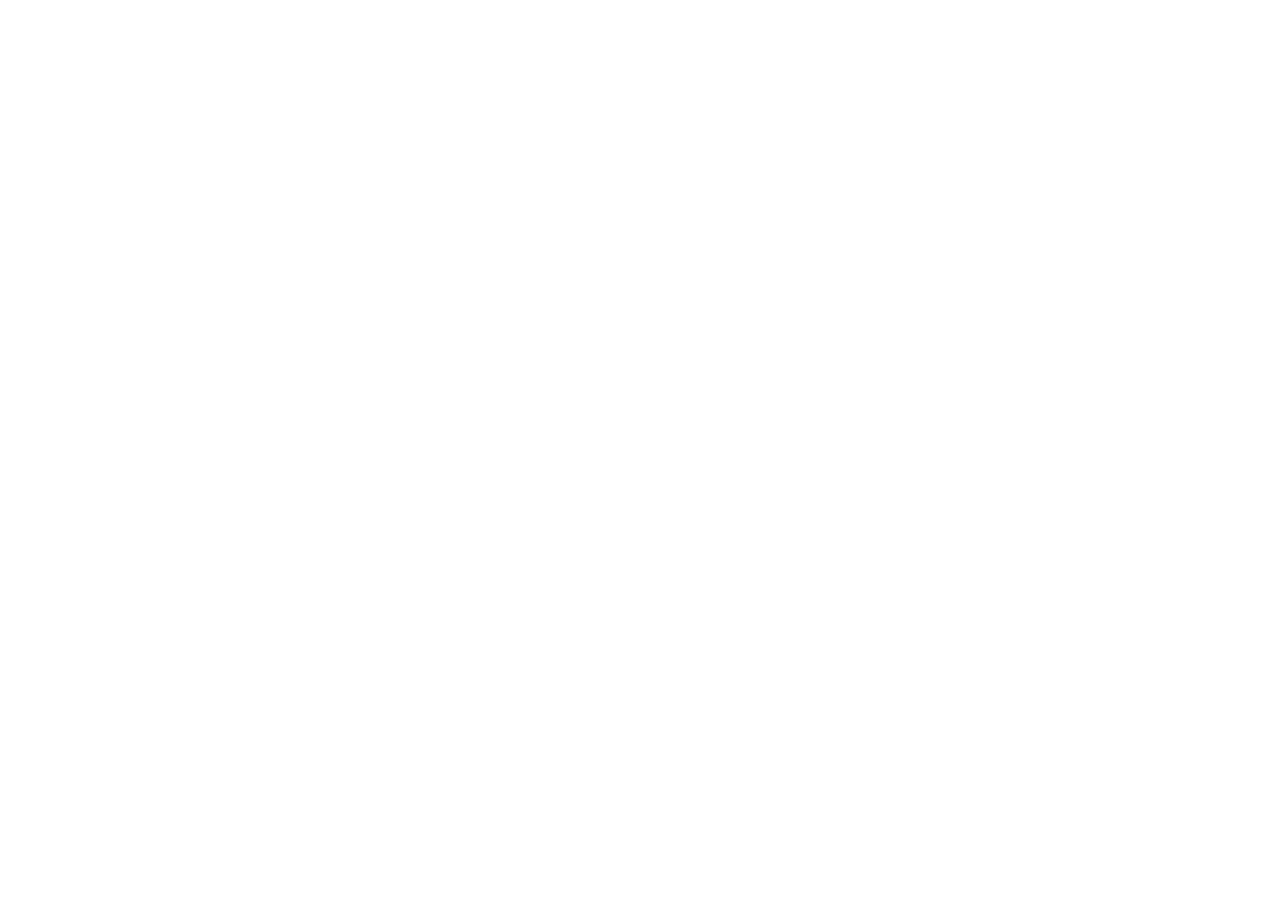
==== index.html @ e41e7fa6 "Update and rename squareboxloader.html to index.html" ====
<html>
    <head>
        <link rel="stylesheet" href="loader.css" />
		<meta name="viewport" content="width=device-width, initial-scale=1.0">
        <style>
        body {
            margin: 0;
            padding: 0;
        }
        </style>
    </head>
    <body>
        <div id="pl" class="preloader">
            <div class="loader"></div>
			<b class="loader-text" style="color:white">Loading</b>
        </div>
        <iframe width="560" height="315" src="https://www.youtube.com/embed/SAcpESN_Fk4?rel=0&amp;controls=0" frameborder="0" allow="autoplay; encrypted-media" allowfullscreen></iframe>
        <script>
        document.onreadystatechange = function() {
            if(document.readyState === 'complete') {
                //document.getElementById('pl').classList.add('complete');
            }
        }
        </script>
    </body>
</html>
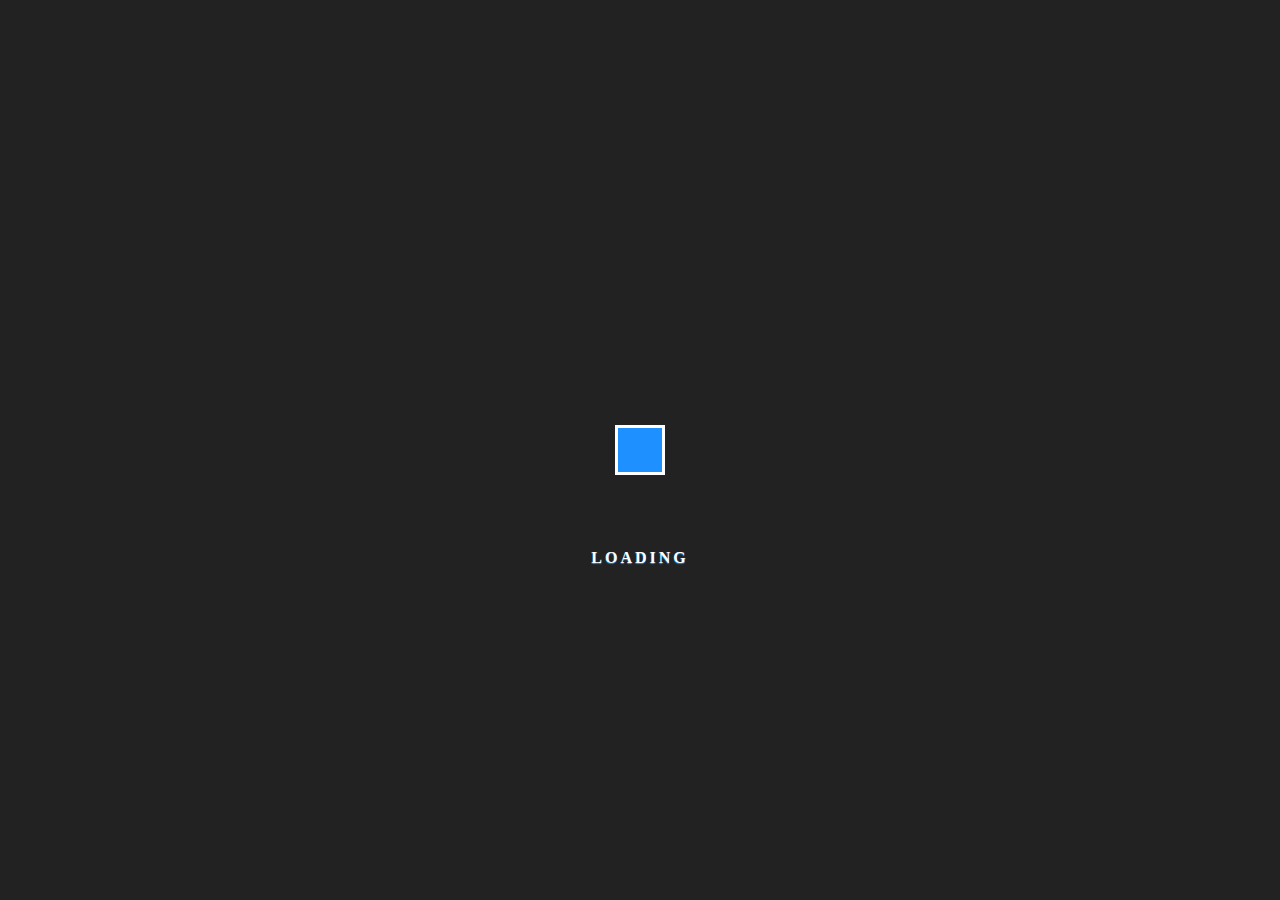
==== commit 191edaeb: "Update index.html" ====
--- a/index.html
+++ b/index.html
@@ -1,6 +1,6 @@
 <html>
     <head>
-        <link rel="stylesheet" href="loader.css" />
+        <link rel="stylesheet" href="preloader.css" />
 		<meta name="viewport" content="width=device-width, initial-scale=1.0">
         <style>
         body {
--- a/preloader.css
+++ b/preloader.css
@@ -0,0 +1,118 @@
+/* -- page open-close animation -- */
+.preloader {
+    position: fixed;
+    top: 0;
+    left: 0;
+    width: 100%;
+    height: 100%;
+    /*background: #222;*/
+    transition: 1s;
+}
+
+.preloader.complete {
+    opacity: 0;
+    visibility: hidden;
+    pointer-events: none;
+}
+
+.preloader:before {
+    content: '';
+    position: absolute;
+    left: 0;
+    width: 50%;
+    height: 100%;
+    background: #222;
+    transition: 1s;
+}
+
+.preloader.complete:before {
+    left: -50%;
+}
+
+.preloader:after {
+    content: '';
+    position: absolute;
+    right: 0;
+    width: 50%;
+    height: 100%;
+    background: #222;
+    transition: 1s;
+}
+
+.preloader.complete:after  {
+    right: -50%;
+}
+
+/* -- rotating-square-box-animation -- */
+.loader {
+    position: absolute;
+    top: 50%;
+    left: 50%;
+    transform: translate(-50%,-50%);
+    width: 50px;
+    height: 50px;
+    box-sizing: border-box;
+    border: 3px solid #fff;
+    animation: animate 2s linear infinite;
+    z-index: 10000;
+}
+
+.loader:before{
+    content: '';
+    position: absolute;
+    top: 0;
+    left: 0;
+    right: 0;
+    bottom: 0;
+    background: dodgerblue;
+    animation: animateBg 2s linear infinite;
+}
+
+@keyframes animate {
+    0%{
+        transform: translate(-50%,-50%) rotate(0deg);
+    }
+    25%{
+        transform: translate(-50%,-50%) rotate(180deg);
+    }
+    50%{
+        transform: translate(-50%,-50%) rotate(180deg);
+    }
+    75%{
+        transform: translate(-50%,-50%) rotate(360deg);
+    }
+    100%{
+        transform: translate(-50%,-50%) rotate(360deg);
+    }
+}
+
+@keyframes animateBg {
+    0%{
+        height: 0;
+    }
+    25%{
+        height: 0;
+    }
+    50%{
+        height: 100%;
+    }
+    75%{
+        height: 100%;
+    }
+    100%{
+        height: 0;
+    }
+}
+
+.loader-text {
+	font-weight:bold;
+	letter-spacing:3px;
+	text-transform: uppercase;
+	text-shadow: dodgerblue 0px 1px 1px;	
+    position: absolute;
+    top: 62%;
+    left: 50%;
+    transform: translate(-50%,-50%);
+    z-index: 10000;
+}
+
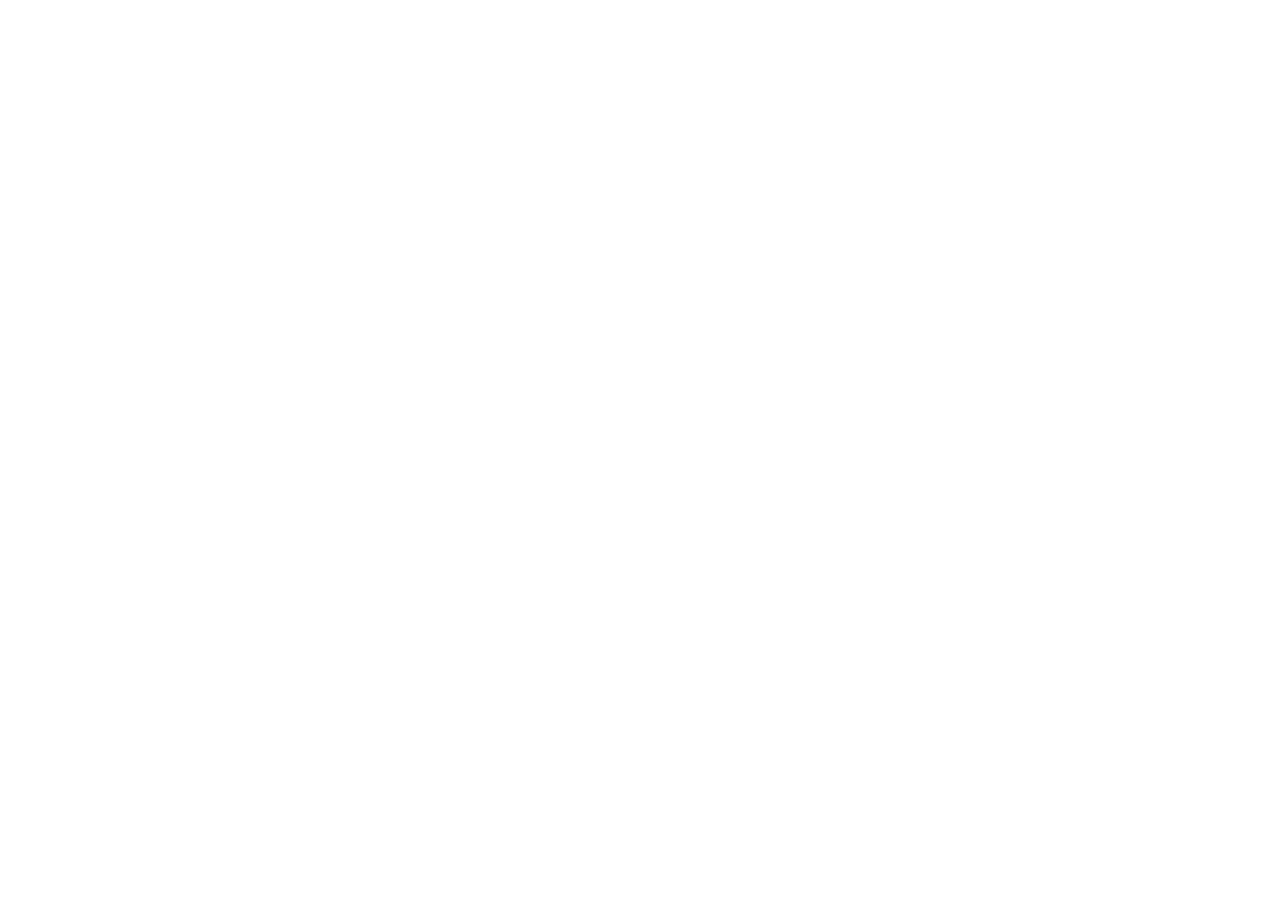
==== commit c2b64498: "Update index.html" ====
--- a/index.html
+++ b/index.html
@@ -18,7 +18,7 @@
         <script>
         document.onreadystatechange = function() {
             if(document.readyState === 'complete') {
-                //document.getElementById('pl').classList.add('complete');
+                document.getElementById('pl').classList.add('complete');
             }
         }
         </script>
